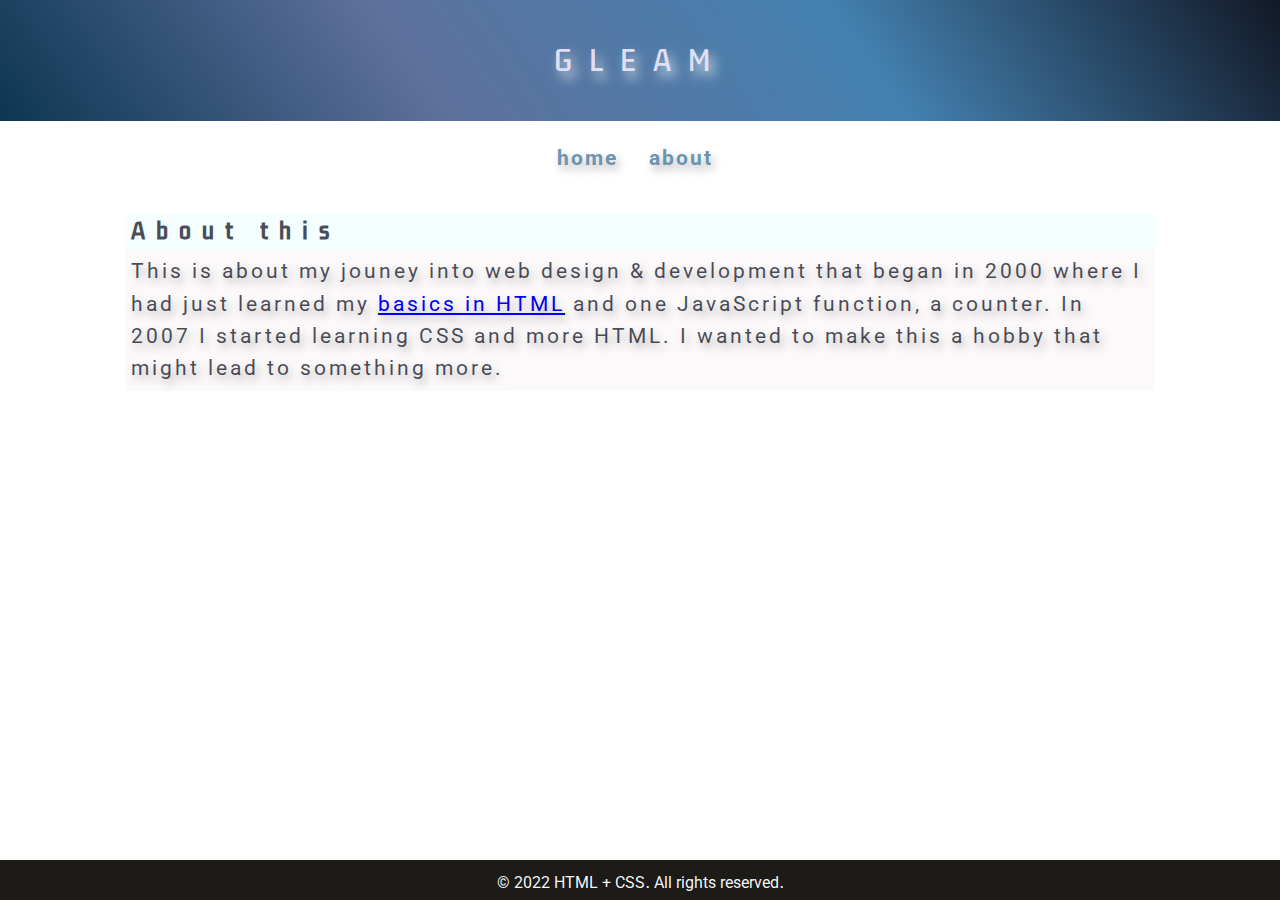
==== about.html @ cfa4074e "first push up" ====
<!DOCTYPE html>
<html lang="en">
  <head>
    <meta charset="UTF-8">
    <meta http-equiv="X-UA-Compatible" content="IE=edge">
    <meta
    name="viewport" content="width=device-width, initial-scale=1.0"> 
    
    <link rel="preconnect" href="https://fonts.gstatic.com">
    <link href="https://fonts.googleapis.com/css2?family=Kdam+Thmor+Pro&family=Pangolin&family=Roboto:ital,wght@0,400;0,700;0,900;1,400&display=swap" rel="stylesheet">  
    
    <link rel="stylesheet" href="style.css">

    <title> CODE .LOG -about page</title>
    <meta name="keywords" content="static HTML/CSS, Eleventy, installing 11ty, JAMStack">
    <meta name="description" content="">
  </head>
  <body id="frontpage">
<header class="page-header">
  <div class="container">
    <div class="page-header__content">
      <div class="logo">
        
        GLEAM
        
       <!--<span class="logo-subtitle">design & web development blog</span>--> 
      </div>
      
    </div>
  </div>
  
</header>
<nav>
        
  <ul role="list" class="nav-list flex-group flex-center">
    <li>
      <a href="index.html" class="home">home</a>
    </li>
    <li>
      <a href="about.html">about</a>
    </li>
   
  </ul>
</nav>
<main>
          
<section class="about">
  <div class="container">
      <div class="">
        <h1 class="title-bkgd-clr"> 
            About this
        </h1> 
        <p class="content-bkgd-clr">
          This is about my jouney into web design & development that began in 2000 where I had just learned my  <a href="#" data-tool-tip="HTML is a markup language that web browsers use to interpret and compose text, images, and other material into visual or audible web pages."> basics in HTML</a> and one JavaScript function, a counter. In 2007 I started learning CSS and more HTML.
          I wanted to make this a hobby that might lead to something more. 
        </p>
        
    </div>        
      <!--check the volume-->
        
  </div>
  
</section>


<!--
      <a href="individual-article.html" class="btn btn--primary margin-left">read more</a>
    -->
</main>

<!--
    <section id="about" class="about">
      <div class="feature--container flow">
        
        <div class="about__content text-right flow">

          <h2 class="about__section-title accent-font about__section-title-sml t-padding-med">about this</h2>

       
          
            <p class="t-padding-lrg l-padding">
              This is about my jouney into web development. I had been chasing after it since about 2000. I began studying my very, very fundamentals in <a href="#" data-tool-tip="HTML is a markup language that web browsers use to interpret and compose text, images, and other material into visual or audible web pages."> HTML</a>. I played around with it trying to build pages using tables but after a few years I was off doing something else. I went to culinary school from 2003- 2005 and then in 2007 I started learning CSS and more HTML. I was looking for something that may help me provide for my family in a real way. I decided to up my skill set and make myself more valuable so in 2017 I began learning full time by dedicated all my free time to learning the fundamentals of HTML, CSS, JavaScript, PHP and MySQL. I just went for it, had fun, and soaked up as much as I could.
            </p>

            

        </div>

      </div>
      
      </section>
-->
    <footer class="site-footer">
     
      
  © 2022 HTML + CSS&#8228; All rights reserved&#8228;
</footer>

  </body>
</html>


<!--

  remember why you started?

  -outlet/expression
  -enjoyment of doing
  -to help finacially in a real way

  why I like it?

  -your building something
  -its creative but at he same time technical
  -it's always changing 
-->
---- style.css ----
:root {
  --fs-200: 0.7575rem;
  --fs-300: 0.9375rem;
  --fs-400: .9rem;
  --fs-475: 1rem;
  --fs-480: 1.255rem;
  --fs-500: 1.375rem;
  --fs-560: 3.795rem;
  --fs-600: 1.875rem;
  --fs-800: 1.3rem;
  --fs-850: 2rem;
  --fs-900: 3rem;

  --ff-body: "Roboto", sans-serif;
  --ff-heading: 'Kdam Thmor Pro', sans-serif;
  --ff-accent-font: 'Pangolin', cursive;

  --fw-400: 400;
  --fw-700: 700;
  --fw-900: 900;

  --clr-primary-200: rgba(253, 253, 254, 0.986);
  --clr-primary-325: rgb(255, 255, 255);
  --clr-primary-395: hsla(190, 13%, 91%, 0.417);
  --clr-primary-400: hsla(205, 90%, 65%, 0.4);
  --clr-primary-425: hsla(205, 87%, 51%, 0.473);
  --clr-primary-450: hsla(215, 85%, 54%, 0.736);
  --clr-primary-475: hsla(67, 39%, 91%, 0.335);

  --clr-primary-500: hsla(53, 4%, 48%, 0.997);
  --clr-primary-525: hsl(48, 10%, 10%);
  --clr-primary-550: hsl(239, 52%, 22%);
  --clr-primary-600: rgba(47, 40, 33, 0.997);
  --clr-primary-650: rgba(240, 242, 245, 0.985);
  --clr-primary-700: hsla(236, 53%, 6%, 0.718);
  --clr-primary-850: hsla(204, 31%, 53%, 0.954);
  --clr-neutral-100: hsla(0, 0%, 100%, 1);
  --clr-neutral-300: hsla(0, 0%, 50%, 1);
  
  
}

@media (min-width: 29em) {
  :root {
    --fs-400: 1rem;
    --fs-800: 1.7rem;
  }
}

@media (min-width: 52em) {
  :root {

    --fs-300: 1rem;
    --fs-400: 1.125rem;
    --fs-475: 1.3rem;
    --fs-500: 1.7rem;
    --fs-600: 2.25rem;
    --fs-700: 2.788rem;
    --fs-800: 1.7rem;
    --fs-850: 2.7rem;
  }
}

/* //////////////////////
  RESET - source: https://piccalil.li/blog/a-modern-css-reset
  /////////////////////// */

/* Box sizing rules */
*,
*::before,
*::after {
  box-sizing: border-box;
}

/* Remove default margin */
body,
h1,
h2,
h3,
h4,
p,
figure,
blockquote,
dl,
dd {
  margin: 0;
}

ul {
  list-style-type: none;
}

/* Remove list styles on ul, ol elements with a list role, which suggests default styling will be removed */
ul:where([role="list"]),
ol:where([role="list"]) {
  list-style: none;
  margin: 0;
  padding: 0;
}

/* Set core root defaults */
html:focus-within {
  scroll-behavior: smooth;
}

/* Set core body defaults */
body {
  position: relative;
  min-height: 100vh;
  text-rendering: optimizeSpeed;
  line-height: 1.555;
  padding-bottom: 2.5em;
}

h1 {
  font-size: 1.3rem;
}

/* A elements that don't have a class get default styles */
a:not([class]) {
  text-decoration-skip-ink: auto;
}

/* Make images easier to work with */
img,
picture {
  max-width: 100%;
  display: block;
}

/* Inherit fonts for inputs and buttons */
input,
button,
textarea,
select {
  font: inherit;
}

/* Remove all animations, transitions and smooth scroll for people that prefer not to see them */
@media (prefers-reduced-motion: reduce) {
  html:focus-within {
    scroll-behavior: auto;
  }

  *,
  *::before,
  *::after {
    animation-duration: 0.01ms !important;
    animation-iteration-count: 1 !important;
    transition-duration: 0.01ms !important;
    scroll-behavior: auto !important;
  }
}

/* //////////////////////
  General styling
  /////////////////////// */

body {
  font-family: var(--ff-body);
  font-size: var(--fs-475);
  color: var(--clr-primary-700);
}

h1,
h2,
h3 {
  font-family: var(--ff-heading);
  font-weight: var(--fw-700);
  letter-spacing: .0225em;
  line-height: 1.1;
}

p,
ul {
  letter-spacing: 3px;
  margin-bottom: 1em;
  font-weight: var(--fw-400);
  text-shadow: 3px 5px 10px rgba(0,0,0, .3);
}



strong {
  font-weight: var(--fw-700);
}

section,
.section {
  padding: min(3vh, 3em) 0;
}


/* /////////////////////
  containers
   ///////////////////// */
   
   
.container {
  
  margin-inline: auto;
  padding-inline: 1.5em;
  max-width: 72rem;
}

.feature--container {
  margin-inline: auto;
  padding-inline: 0em;
  max-width: 60rem; 
}

.container-archive {
  margin-inline: auto;
  padding-inline: 0em;
  max-width: 63.2rem;
}

.container--solo-post {
  margin-inline: auto;
  padding-inline: 0em;
  max-width: 43.75rem;
}

.section-container {
  margin-inline: auto;
  padding-inline: 0em;
  max-width: 590px; 
}


/*
   flexbox
*/

.flex-group {
  display: flex;
  flex-wrap: wrap;
  gap: var(--gap, 1em);
}
    
.flex-end {
  justify-content: flex-end;
}

.flex-center {
  justify-content: center;
}


/* //////////////////////
  Utility Classes
  /////////////////////// */

/* select all direct childen of .flow
   and add margin to the top for proper
   spacing */

.flow > *:where(:not(:first-child)) {
  margin-top: var
  (--flow-spacer, .3em);
}

a[data-tool-tip] {
  position: relative;
  width: 300px;
}

a[data-tool-tip]::after {
  content: attr(data-tool-tip);
  display: block;
  position: absolute;
  background-color:hsla(193, 66%, 75%, 0.898);
  padding: 1em 1em;
  color:rgb(90, 86, 78);
  border-radius: 15px;
  border: 1px solid #4481b0;
  font-size: .8em;
  bottom: 100%;
  left: 0;
  line-height: 1.2em; 
  text-shadow: 2px 3px 3px rgba(56, 55, 55, 0.389);
  transform: scale(0);
  transition: 
    transform ease-out 150ms,
    bottom ease-out 150ms;
}

a[data-tool-tip]:hover::after {
  transform: scale(1);
  bottom: 100%;
}


blockquote::before {
  content: open-quote;
  font-size: 2.245em;
  font-weight: 900;
  color: hsla(223, 22%, 69%, 0.618);
  
}

blockquote::after {
  content: close-quote;
  font-size: 2.245em;
  font-weight: 900;
  color: hsla(223, 22%, 69%, 0.618);
}

.border {
  border: 1px solid #c9c5c5;
}

.font-lrg {
  font-size: 1.5rem;
}

.title-bkgd-clr {
  background-color: rgba(244, 255, 255, 0.777);
  padding: .3em;
}

.content-bkgd-clr {
  background-color: hsla(0, 15%, 92%, 0.238);
  padding: .3em;
}

.text-right {
  text-align: right;
}

.text-center {
  text-align: center;
}

.text-left {
  text-align: left;     
}
/* //////////////////
  padding classes
  ////////////////// */

.t-padding-sml {
  padding-top: .5em;
}

.t-padding-med {
  padding-top: 1.3em;
}

.t-padding-lrg {
  padding-top: 2em;
}

.r-padding {
  padding-right: 1.7em;
}

.l-padding {
  padding-left: 1.7em;
}

.l-padding-lrg {
  padding-left: 7em;
}

.bottom-padding {
  padding-bottom: 1em;
}

.bottom-padding-med {
  padding-bottom: 3.5em;
}

.no-top-margin {
  margin-top: 0;
}

.margin-left {
  margin-left: .5em;
}

.align-right {
  text-align: right;
}

.t-margin-med {
  padding-top: 1.3em;
}

 
.single-post-image {
  height: 100%;
  max-width: 7em;
}

.about-image {
  height: 100%;
  max-width: 7em;
}

.bold-sentence {
  font-weight: 900;
}

/* //////////////////////
  Header
  /////////////////////// */

.page-header {
  font-family: var(--ff-heading);  
}

.nav-list {
  margin: 0;
  padding: .9em 0 0em;
}

.nav-list a {
  color: var(--clr-primary-850);
  font-size: var(--fs-475);
  text-decoration: none;
  font-weight: 700;
  letter-spacing: 2px;
  align-items: center;
  justify-content: center;
  margin-right: .5em;
}

.nav-link[aria-current="page"]  {
  border-bottom: 0.133em solid #c7daec;
  color: #4481b0;
  text-shadow: 2px 7px 19px rgba(1, 87, 167, 0.96);
}

.nav-list a:focus,
.nav-list a:hover {
  border-bottom: .233em solid #c7daec;
  color: #4481b0; 
  text-decoration: none;
  text-shadow: 2px 7px 19px rgba(1, 87, 167, 0.823);
  transition: all 250ms ease-in-out;   
}



/* //////////////////////
  Button styling
  /////////////////////// */

  .btn {
    background-color: var(--clr-primary-475);
    cursor: pointer;
    text-decoration: none;
    display: inline-block;
    line-height: 1;
    padding: 0.60em 1em;
    border-radius:  15px;//100vmax;
    align-self: start;
    justify-self: start;
    //box-shadow: -0.06em -0.051em hsla(193, 33%, 62%, 0.822);
  }
  
  .btn:focus {
    outline: 0.111em solid #64dbf8d1;
    outline-offset: 0.25em;
  }
  
  .btn--primary {
    color: var(--clr-primary-700);
    font-weight: var(--fw-700);
    border: 1px solid var(--clr-primary-500);
    box-shadow: 2px 3px 3px rgba(0, 0, 0, 0.2);
    transition: all 0.400s ease 0s;
  }
  
  .btn--primary:hover,
  .btn--primary:focus {
    background: linear-gradient( 180deg,
    #85c2f8e5,
    #1783c6b3,
    #00375fd0);
    border-color: #5e719d;  
    color: var(--clr-primary-200);
    box-shadow: 2px 7px 15px rgba(1, 87, 167, 0.917);
    animation: pulse 57s;
  }

  @keyframes pulse {
    0% {
      transform: scale(1.005);
    }
    
  }
  
  .btn--neutral {
    background-color: var(--clr-neutral-100);
    color: var(--clr-primary-700);
    font-weight: var(--fw-700);
    border: 2px solid var(--clr-primary-600);
  }
  
  .btn--neutral:hover,
  .btn--neutral:focus {
    color: var(--clr-neutral-100);
    background-color: var(--clr-primary-700);
  }
  
/* //////////////////////
  Homepage
  /////////////////////// */
header {
  background:linear-gradient( 55deg, 
  #0d3651,
  #5e719d,
  #4481b0,
  #111826);
  padding: 2em;
  position: relative;
  z-index: -1; 
}
/*
.hero:before {
  background-color: var(--clr-primary-325);
  bottom: -9px;
  content: '';
  display: block;
  height: 9%;
  left: 0;
  position: absolute;
  right: 0;
  transform: skewY(-2deg);
  transform-origin: 100%;
  z-index: 1;   
}
*/
.logo {
  letter-spacing: 17px;
  line-height: 1.4;
  font-size: var(--fs-800);
  text-transform: uppercase;
  text-align: center;
  text-shadow: 5px 7px 12px hsla(210, 22%, 93%, 0.941);
}

.logo,
.sub-title {
  color: rgba(226, 226, 244, 0.986);
   
}

span .logo-subtitle {
  font-size: .1em;
}

.hero > div {
  display: grid;
  grid-auto-flow: row;
  grid-auto-columns: 1fr;
  gap: .3em;
  padding-top: 0em;
}

.hero__content {
  display: flex;
  flex-direction: column;
  text-shadow: 5px 7px 12px hsla(210, 22%, 93%, 0.941);
  padding: .3em;
}

.hero h1 {
  padding-bottom: .5em;
}

.hero__content  {
  padding: .7em .7em 0 .7em;
}

.hero__content h1 {
  letter-spacing: 11px;
}

.about__content p,
.hero__content p{
 font-size: var(--fs-450);
 letter-spacing: .125em; 
}

.hero__image {
  width: 100%;
  object-fit: cover;
  
}

@media (min-width: 600px) {

  .hero > div {
    grid-auto-flow: column;
    padding-top: 0em;
    grid-gap: 1em;
  }

  .hero h1 {
    letter-spacing: .7em;
    line-height: 1.5; 
    padding: 0;
  }

  .hero__content {
    padding: 0 1em; 
    text-align: right;  
  }

  .hero__image {
    border-radius: 15px;
    width: 90%;
    max-height: max(150rem, 150vh);
    max-height: 50dvh; 
    object-fit: cover;
  }

}

  @media (min-width: 640px) {

    .nav-list {
      padding: 1em 0 1.4em;
    }

    .hero h1 {
      padding-bottom: .7em;
   
    }

    .hero > div {
      align-items: flex-start;
    }

    .hero__content {
      text-align: right;
      
     }

  }
    
  @media (min-width: 52.5em) {

    .hero__content {
      max-width: 640px;
    }

    .hero__image {
      max-width: min(563px, 75%);
    }

  } 

  @media (min-width: 64.5em) {

   

    

  } 


/* //////////////////////
  Section title
  /////////////////////// */
 
.codeseen-border {
  border: 2px solid black;
  padding: 0 .45em;
  line-height: 1.7em;
}  

.lifeindev-reverse {
  background-color: black;
  color: white;
  padding: 0 .4em;
}

.section-title {
  font-family: var(--ff-heading);
  font-weight: 400;
  color: var(--clr-primary-700);
  text-shadow: 3px 5px 10px rgba(0,0,0, .5);
  
}

.accent-font {
  font-family: var(--ff-accent-font);
  letter-spacing: 3px;
}

  /* //////////////////////
  About   note: about__content p font-size is with hero__content p line 433 
    ////////////////////// */
    
  .about {
    
  }
  

  
  .about__section-title {
    letter-spacing: 5px;
    font-size: var();
    color: var(--clr-primary-650);
    padding: .5em .1em .1em;
    letter-spacing: 3px;
    
  }

  .about__section-title-sml {
    font-style: italic;
    text-align: right;
    
  }
  
  .about__content {
    display: flex;
    flex-direction: column;
    justify-content: space-between;
   
    line-height: 1.8em;
    text-align: left;
  }

  .about > div {
    padding: .5em 1em;
    
  }

  .about h1 {
    letter-spacing: 11px;
  }

  @media (min-width: 700px) {

    .about {
      padding: 0 5em;
     }

    .about__content {
      padding: 2.5em 6.7em 0em 1.5em;
    
    }

    .about__section-title {
      letter-spacing: 5px;
      font-size: var();
      color: var(--clr-primary-650);
      padding: .5em 1.7em .1em;
      letter-spacing: 3px;
      
    }
  }
   
  /* //////////////////////
  All article page
  /////////////////////// */
#frontpage,
#all-articles,
#individual-article {
  background-color: var(--cr-primary-300l);
}

article {
  padding: 0em 0em 4.1em;
}

h3 {
  letter-spacing: .5em;
  line-height: 1.325em;
}

.all-articles {
  padding: .2em 1em 2em;
}

.articles__list {
  --flow-spacer: 3rem;
  margin: 2.7rem 0 0rem;
}

/* //////////////////////
  Article snippets
  /////////////////////// */

  .snippet {
    display: flex;
    flex-direction: column;
    gap: 1em;
    
  }

  .snippet__meta {    
    color: var(--clr-neutral-300);
    margin-bottom: 0;
  }
  
  .snippet__meta span {
    color: var(--clr-primary-700);
  }
  
  .feature-snippet__title,
  .snippet__title {
    color: var(--clr-primary-700);
    font-size: var(--fs-800);
    text-shadow: 3px 5px 10px rgba(0,0,0, .5);
    line-height: 1.444em;
  }

  .snippet__title a,
  .feature-snippet__title a {
    color: inherit;
    text-decoration: none;
  }
  
  .snippet__body {
    max-width: 575px;
    padding-bottom: 1em;
    margin: 0;
  }
  
  .snippet__title a:hover,
  .snippet__title a:focus {
    color: var(--clr-primary-550);
  }
  
/* //////////////////////
  Individual article/main post
  /////////////////////// */
  .smallest-wrap {
    padding: 0em 1em;
    display: flex;
    flex-direction: column;
    align-items: center;
  }

  .main-article h1 {
    letter-spacing: .5em;
    font-size: var(--fs-800);
    line-height: 1.3em;
    font-weight: 400;
    padding-left: .7em;
    padding-right: 8.5em;
  }
  .main-article h1,
  .main-snippet__meta {
    text-shadow: 3px 5px 12px rgba(175, 242, 242, 0.966);
    color: rgba(226, 226, 244, 0.986);
  }

  .main-snippet__meta {
    line-height: 17px;
    margin-bottom: 0;
    padding: .7em 0 0 .9em;
  }

  .main-article__figure figcaption {
    margin: 0em 0 1em;
    font-size: var(--fs-200);
    opacity: .9;
    text-align: right;
  }

  .main-article__image {
    height: auto;  
    width: 100%;
    object-fit: cover; 
    
  }

  .img-size-ad {
    background-color: rgb(225, 225, 225);
    padding: 3.7em 15em;
    max-height: 580px;  
    max-width: 1200px;
    text-align: center;
  }

  .main-article__figure figcaption {
    text-align: center;
  }

  .main-article__title-info {
    padding: 2em 0em 1.7em;
    background:linear-gradient( 55deg, 
  #0d3651,
  #5e719d,
  #4481b0,
  #111826);
  }

  .snippet__meta .meta-date,
  .main-article .meta-date {
    font-size: 14px;
  }
 
  .main-article p {
    font-size: 1.1em; 
    
  }

  .main-article__content p {
    margin-bottom: 16px;
  }


/* //////////////////////
  Footer
  /////////////////////// */

  .site-footer {
    position: absolute;
    padding: .7em 0;
    color: var(--clr-primary-200);
    background-color: var(--clr-primary-525);
    font-size: var(--fs-300);
    text-align: center;
    bottom: 0;
    width: 100%;
    height: 2.5rem;

  }

/* //////////////////////
 background:linear-gradient( 120deg, 
        rgba(222, 215, 125, 0.886) 0%, 
        rgba(235, 212, 159, 0.7) 63%);
  padding: 0em;

  background:linear-gradient( 120deg, 
  hsla(350, 89%, 50%, 0.945) 0%, 
  hsl(33, 94%, 57%) 93%);
  padding: 0em; 

  #6e7388 11%,
  #525a78 33%,
  #2d354f 70%,
  #1c1f2c
  //////////////////////// */
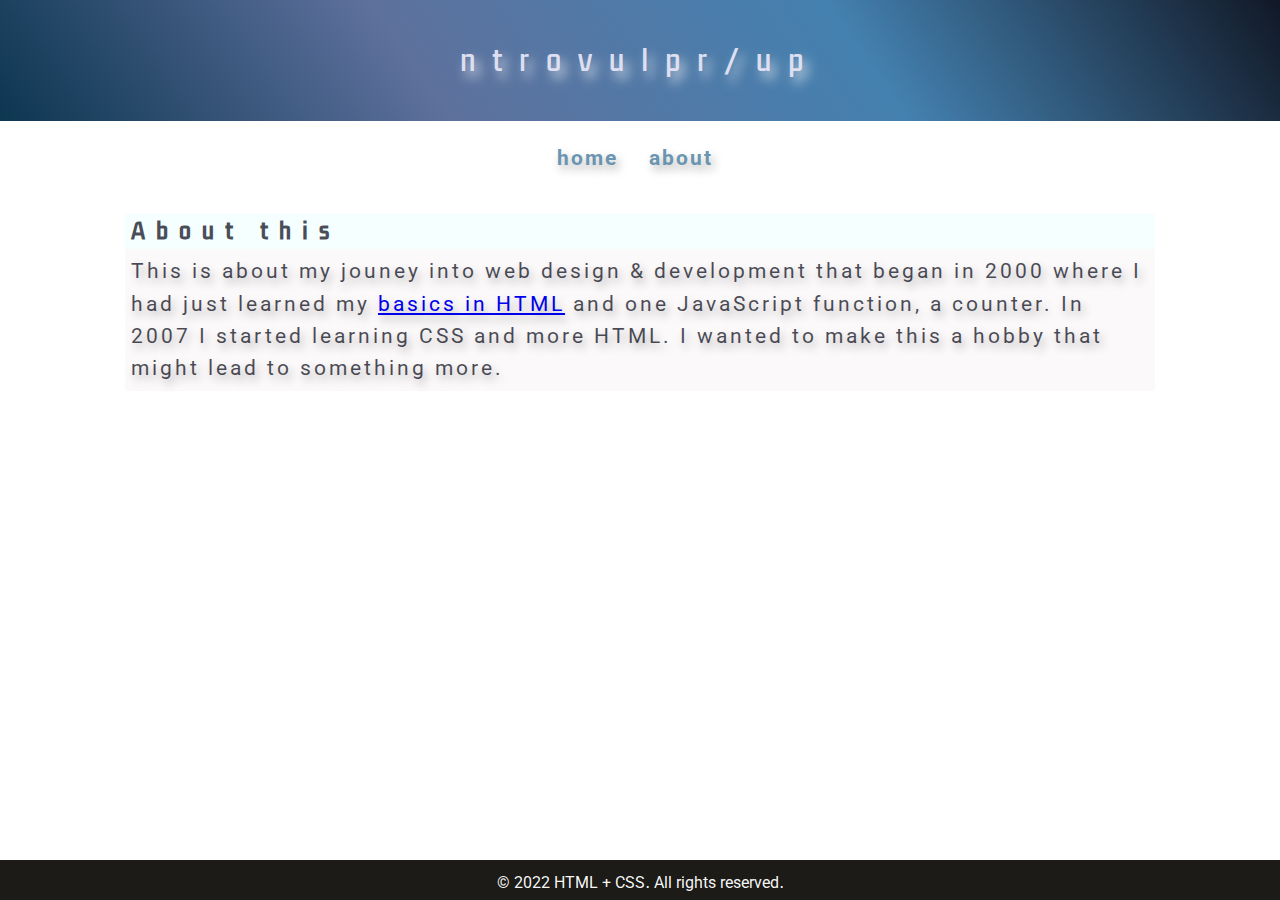
==== commit 547562ca: "1st commit" ====
--- a/about.html
+++ b/about.html
@@ -11,7 +11,7 @@
     
     <link rel="stylesheet" href="style.css">
 
-    <title> CODE .LOG -about page</title>
+    <title> GLEAM -about page</title>
     <meta name="keywords" content="static HTML/CSS, Eleventy, installing 11ty, JAMStack">
     <meta name="description" content="">
   </head>
@@ -21,7 +21,7 @@
     <div class="page-header__content">
       <div class="logo">
         
-        GLEAM
+        ntrovulpr/up
         
        <!--<span class="logo-subtitle">design & web development blog</span>--> 
       </div>
--- a/style.css
+++ b/style.css
@@ -258,6 +258,14 @@
 .flow > *:where(:not(:first-child)) {
   margin-top: var
   (--flow-spacer, .3em);
+}
+
+.grid > div {
+  display: grid;
+  grid-auto-flow: row;
+  grid-auto-columns: 1fr;
+  gap: .3em;
+  padding-top: 0em;
 }
 
 a[data-tool-tip] {
@@ -339,6 +347,10 @@
   padding classes
   ////////////////// */
 
+ul {
+  padding: 0;
+}
+
 .t-padding-sml {
   padding-top: .5em;
 }
@@ -537,7 +549,7 @@
   letter-spacing: 17px;
   line-height: 1.4;
   font-size: var(--fs-800);
-  text-transform: uppercase;
+  text-transform: lowercase;
   text-align: center;
   text-shadow: 5px 7px 12px hsla(210, 22%, 93%, 0.941);
 }
@@ -689,6 +701,7 @@
 
 .accent-font {
   font-family: var(--ff-accent-font);
+  font-style: italic;
   letter-spacing: 3px;
 }
 
